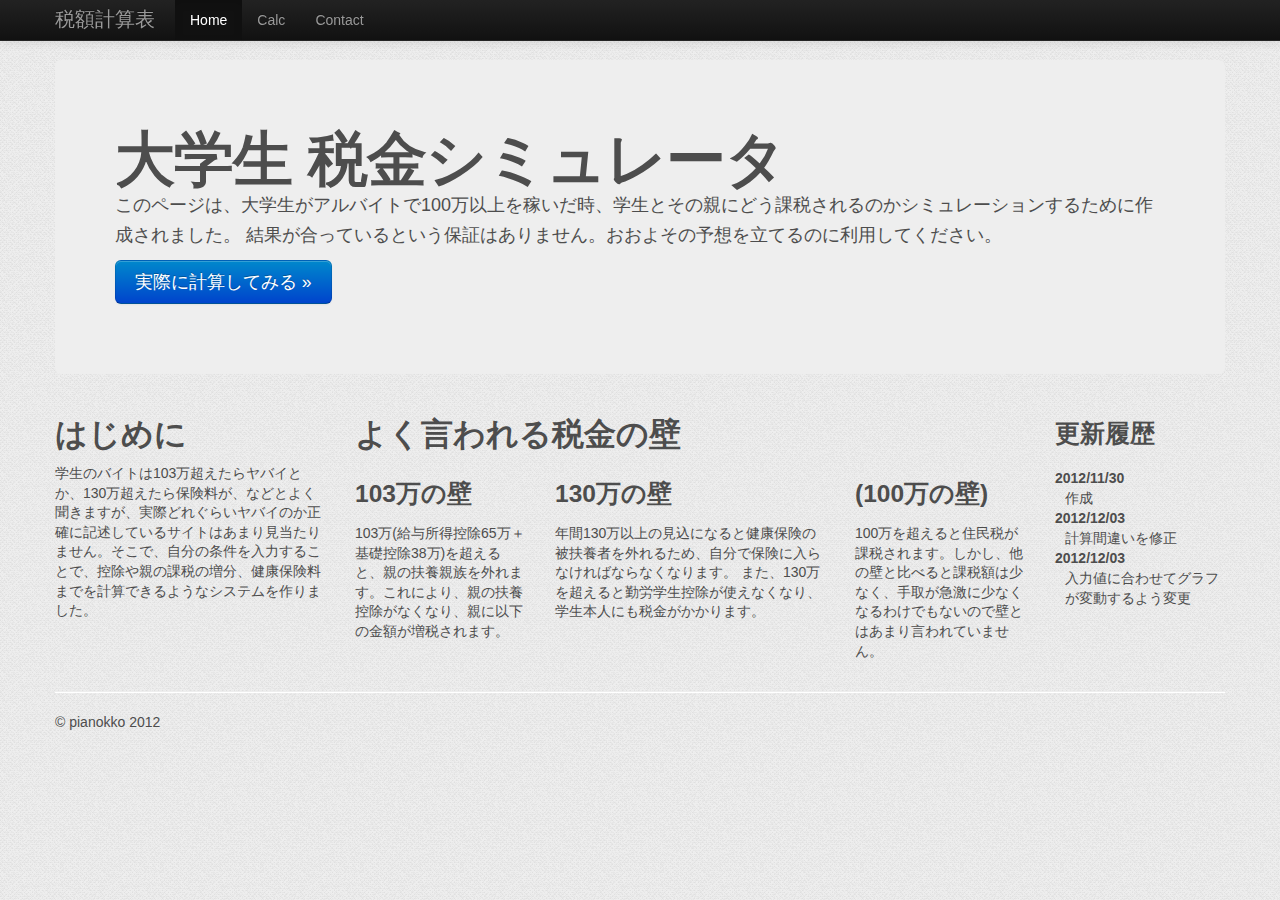
==== tax/index.html @ d50dcb94 "remove old form" ====
<!DOCTYPE html>
<html lang="ja" ng-app>
<head>
  <meta charset="utf-8">
  <meta http-equiv="X-UA-Compatible" content="IE=edge,chrome=1">
  <title>税金計算表</title>
  <meta name="description" content="">
  <meta name="viewport" content="width=device-width">
  <link rel="stylesheet" href="css/bootstrap.min.css">
  <link rel="stylesheet" href="css/bootstrap-responsive.min.css">
  <link rel="stylesheet" href="css/base.css">
  <style type="text/css">
    body {
      padding-top: 60px;
      padding-bottom: 40px;
    }
  </style>
  <!--[if lt IE 9]>
  <script src="//html5shiv.googlecode.com/svn/trunk/html5.js"></script>
  <script>window.html5 || document.write('<script src="js/vendor/html5shiv.js"><\/script>')</script>
  <![endif]-->
</head>
<body>
  <!--[if lt IE 7]>
  <p class="chromeframe">You are using an <strong>outdated</strong> browser. Please <a href="http://browsehappy.com/">upgrade your browser</a> or <a href="http://www.google.com/chromeframe/?redirect=true">activate Google Chrome Frame</a> to improve your experience.</p>
  <![endif]-->

  <div class="navbar navbar-inverse navbar-fixed-top"><div class="navbar-inner"><div class="container">
    <a class="btn btn-navbar" data-toggle="collapse" data-target=".nav-collapse">
      <span class="icon-bar"></span>
      <span class="icon-bar"></span>
      <span class="icon-bar"></span>
    </a>
    <a class="brand" href="#">税額計算表</a>
    <div class="nav-collapse collapse">
      <ul class="nav">
        <li class="active"><a href="index.html">Home</a></li>
        <li><a href="detail.html">Calc</a></li>
        <li><a href="#contact">Contact</a></li>
      </ul>
    </div><!--/.nav-collapse -->
  </div></div></div>

  <div class="container" ng-controller="TaxCtrl">

  <!-- Main hero unit for a primary marketing message or call to action -->
  <div class="hero-unit">
    <h1>大学生 税金シミュレータ</h1>
    <p>このページは、大学生がアルバイトで100万以上を稼いだ時、学生とその親にどう課税されるのかシミュレーションするために作成されました。
        結果が合っているという保証はありません。おおよその予想を立てるのに利用してください。</p>
    </p>
    <p><a class="btn btn-primary btn-large" href="detail.html">実際に計算してみる &raquo;</a></p>
  </div>

  <div class="row">
    <div class="span3">
      <h2>はじめに</h2>
      <p>学生のバイトは103万超えたらヤバイとか、130万超えたら保険料が、などとよく聞きますが、実際どれぐらいヤバイのか正確に記述しているサイトはあまり見当たりません。そこで、自分の条件を入力することで、控除や親の課税の増分、健康保険料までを計算できるようなシステムを作りました。</p>
    </div>
    <div class="span7">
      <h2>よく言われる税金の壁</h2>
      <div class="row">
        <div class="span2">
          <h3>103万の壁</h3>
          <p>103万(給与所得控除65万＋基礎控除38万)を超えると、親の扶養親族を外れます。これにより、親の扶養控除がなくなり、親に以下の金額が増税されます。</p>
        </div>
        <div class="span3">
          <h3>130万の壁</h3>
          <p>年間130万以上の見込になると健康保険の被扶養者を外れるため、自分で保険に入らなければならなくなります。
            また、130万を超えると勤労学生控除が使えなくなり、学生本人にも税金がかかります。</p>
        </div>
        <div class="span2">
          <h3>(100万の壁)</h3>
          <p>100万を超えると住民税が課税されます。しかし、他の壁と比べると課税額は少なく、手取が急激に少なくなるわけでもないので壁とはあまり言われていません。</p>
        </div>
      </div>
    </div>
    <div class="span2">
      <h3>更新履歴</h3>
      <dl>
        <dt>2012/11/30</dt><dd>作成</dd>
        <dt>2012/12/03</dt><dd>計算間違いを修正</dd>
        <dt>2012/12/03</dt><dd>入力値に合わせてグラフが変動するよう変更</dd>
      </dl>
    </div>

  </div>

  <hr>

  <footer>
  <p>&copy; pianokko 2012</p>
  </footer>

  </div> <!-- /container -->

  <script src="http://ajax.googleapis.com/ajax/libs/jquery/1.8.3/jquery.min.js"></script>
  <script>window.jQuery || document.write('<script src="js/vendor/jquery-1.8.3.min.js"><\/script>')</script>

  <script src="https://www.google.com/jsapi"></script>
  <script src="js/vendor/bootstrap.min.js"></script>
  <script src="js/main.js"></script>
  

<!--
  <script>
  var _gaq=[['_setAccount','UA-XXXXX-X'],['_trackPageview']];
  (function(d,t){var g=d.createElement(t),s=d.getElementsByTagName(t)[0];
  g.src=('https:'==location.protocol?'//ssl':'//www')+'.google-analytics.com/ga.js';
  s.parentNode.insertBefore(g,s)}(document,'script'));
  </script>
-->
</body>
</html>
---- tax/css/base.css ----
html,
body {
	margin: 0;
	padding: 0;
}

button {
	margin: 0;
	padding: 0;
	border: 0;
	background: none;
	font-size: 100%;
	vertical-align: baseline;
	font-family: inherit;
	color: inherit;
	-webkit-appearance: none;
	/*-moz-appearance: none;*/
	-ms-appearance: none;
	-o-appearance: none;
	appearance: none;
}

body {
	font: 14px 'Helvetica Neue', Helvetica, Arial, sans-serif;
	line-height: 1.4em;
	background: #eaeaea url('../img/bg.png');
	color: #4d4d4d;
	margin: 0 auto;
	-webkit-font-smoothing: antialiased;
	-moz-font-smoothing: antialiased;
	-ms-font-smoothing: antialiased;
	-o-font-smoothing: antialiased;
	font-smoothing: antialiased;
}

#todoapp {
	background: #fff;
	background: rgba(255, 255, 255, 0.9);
	margin: 130px 0 40px 0;
	border: 1px solid #ccc;
	position: relative;
	border-top-left-radius: 2px;
	border-top-right-radius: 2px;
	box-shadow: 0 2px 6px 0 rgba(0, 0, 0, 0.2),
				0 25px 50px 0 rgba(0, 0, 0, 0.15);
}

#todoapp:before {
	content: '';
	border-left: 1px solid #f5d6d6;
	border-right: 1px solid #f5d6d6;
	width: 2px;
	position: absolute;
	top: 0;
	left: 40px;
	height: 100%;
}

#todoapp input::-webkit-input-placeholder {
	font-style: italic;
}

#todoapp input:-moz-placeholder {
	font-style: italic;
	color: #a9a9a9;
}

#todoapp h1 {
	position: absolute;
	top: -120px;
	width: 100%;
	font-size: 70px;
	font-weight: bold;
	text-align: center;
	color: #b3b3b3;
	color: rgba(255, 255, 255, 0.3);
	text-shadow: -1px -1px rgba(0, 0, 0, 0.2);
	-webkit-text-rendering: optimizeLegibility;
	-moz-text-rendering: optimizeLegibility;
	-ms-text-rendering: optimizeLegibility;
	-o-text-rendering: optimizeLegibility;
	text-rendering: optimizeLegibility;
}

#header {
	padding-top: 15px;
	border-radius: inherit;
}

#header:before {
	content: '';
	position: absolute;
	top: 0;
	right: 0;
	left: 0;
	height: 15px;
	z-index: 2;
	border-bottom: 1px solid #6c615c;
	background: #8d7d77;
	background: -webkit-gradient(linear, left top, left bottom, from(rgba(132, 110, 100, 0.8)),to(rgba(101, 84, 76, 0.8)));
	background: -webkit-linear-gradient(top, rgba(132, 110, 100, 0.8), rgba(101, 84, 76, 0.8));
	background: -moz-linear-gradient(top, rgba(132, 110, 100, 0.8), rgba(101, 84, 76, 0.8));
	background: -o-linear-gradient(top, rgba(132, 110, 100, 0.8), rgba(101, 84, 76, 0.8));
	background: -ms-linear-gradient(top, rgba(132, 110, 100, 0.8), rgba(101, 84, 76, 0.8));
	background: linear-gradient(top, rgba(132, 110, 100, 0.8), rgba(101, 84, 76, 0.8));
	filter: progid:DXImageTransform.Microsoft.gradient(GradientType=0,StartColorStr='#9d8b83', EndColorStr='#847670');
	border-top-left-radius: 1px;
	border-top-right-radius: 1px;
}

#new-todo,
.edit {
	position: relative;
	margin: 0;
	width: 100%;
	font-size: 24px;
	font-family: inherit;
	line-height: 1.4em;
	border: 0;
	outline: none;
	color: inherit;
	padding: 6px;
	border: 1px solid #999;
	box-shadow: inset 0 -1px 5px 0 rgba(0, 0, 0, 0.2);
	-webkit-box-sizing: border-box;
	-moz-box-sizing: border-box;
	-ms-box-sizing: border-box;
	-o-box-sizing: border-box;
	box-sizing: border-box;
	-webkit-font-smoothing: antialiased;
	-moz-font-smoothing: antialiased;
	-ms-font-smoothing: antialiased;
	-o-font-smoothing: antialiased;
	font-smoothing: antialiased;
}

#new-todo {
	padding: 16px 16px 16px 60px;
	border: none;
	background: rgba(0, 0, 0, 0.02);
	z-index: 2;
	box-shadow: none;
}

#main {
	position: relative;
	z-index: 2;
	border-top: 1px dotted #adadad;
}

label[for='toggle-all'] {
	display: none;
}

#toggle-all {
	position: absolute;
	top: -56px;
	left: -15px;
	width: 65px;
	height: 41px;
	text-align: center;
	border: none; /* Mobile Safari */
	-webkit-appearance: none;
	/*-moz-appearance: none;*/
	-ms-appearance: none;
	-o-appearance: none;
	appearance: none;
	-webkit-transform: rotate(90deg);
	/*-moz-transform: rotate(90deg);*/
	-ms-transform: rotate(90deg);
	/*-o-transform: rotate(90deg);*/
	transform: rotate(90deg);
}

#toggle-all:before {
	content: '»';
	font-size: 28px;
	color: #d9d9d9;
	padding: 0 25px 7px;
}

#toggle-all:checked:before {
	color: #737373;
}

#todo-list {
	margin: 0;
	padding: 0;
	list-style: none;
}

#todo-list li {
	position: relative;
	font-size: 24px;
	border-bottom: 1px dotted #ccc;
}

#todo-list li:last-child {
	border-bottom: none;
}

#todo-list li.editing {
	border-bottom: none;
	padding: 0;
}

#todo-list li.editing .edit {
	display: block;
	width: 506px;
	padding: 13px 17px 12px 17px;
	margin: 0 0 0 43px;
}

#todo-list li.editing .view {
	display: none;
}

#todo-list li .toggle {
	text-align: center;
	width: 40px;
	height: 40px;
	position: absolute;
	top: 0;
	bottom: 0;
	margin: auto 0;
	border: none; /* Mobile Safari */
	-webkit-appearance: none;
	/*-moz-appearance: none;*/
	-ms-appearance: none;
	-o-appearance: none;
	appearance: none;
}

#todo-list li .toggle:after {
	font-size: 18px;
	content: '✔';
	line-height: 43px; /* 40 + a couple of pixels visual adjustment */
	font-size: 20px;
	color: #d9d9d9;
	text-shadow: 0 -1px 0 #bfbfbf;
}

#todo-list li .toggle:checked:after {
	color: #85ada7;
	text-shadow: 0 1px 0 #669991;
	bottom: 1px;
	position: relative;
}

#todo-list li label {
	word-break: break-word;
	padding: 15px;
	margin-left: 45px;
	display: block;
	line-height: 1.2;
	-webkit-transition: color 0.4s;
	-moz-transition: color 0.4s;
	-ms-transition: color 0.4s;
	-o-transition: color 0.4s;
	transition: color 0.4s;
}

#todo-list li.completed label {
	color: #a9a9a9;
	text-decoration: line-through;
}

#todo-list li .destroy {
	display: none;
	position: absolute;
	top: 0;
	right: 10px;
	bottom: 0;
	width: 40px;
	height: 40px;
	margin: auto 0;
	font-size: 22px;
	color: #a88a8a;
	-webkit-transition: all 0.2s;
	-moz-transition: all 0.2s;
	-ms-transition: all 0.2s;
	-o-transition: all 0.2s;
	transition: all 0.2s;
}

#todo-list li .destroy:hover {
	text-shadow: 0 0 1px #000,
				 0 0 10px rgba(199, 107, 107, 0.8);
	-webkit-transform: scale(1.3);
	-moz-transform: scale(1.3);
	-ms-transform: scale(1.3);
	-o-transform: scale(1.3);
	transform: scale(1.3);
}

#todo-list li .destroy:after {
	content: '✖';
}

#todo-list li:hover .destroy {
	display: block;
}

#todo-list li .edit {
	display: none;
}

#todo-list li.editing:last-child {
	margin-bottom: -1px;
}

#footer {
	color: #777;
	padding: 0 15px;
	position: absolute;
	right: 0;
	bottom: -31px;
	left: 0;
	height: 20px;
	z-index: 1;
	text-align: center;
}

#footer:before {
	content: '';
	position: absolute;
	right: 0;
	bottom: 31px;
	left: 0;
	height: 50px;
	z-index: -1;
	box-shadow: 0 1px 1px rgba(0, 0, 0, 0.3),
				0 6px 0 -3px rgba(255, 255, 255, 0.8),
				0 7px 1px -3px rgba(0, 0, 0, 0.3),
				0 43px 0 -6px rgba(255, 255, 255, 0.8),
				0 44px 2px -6px rgba(0, 0, 0, 0.2);
}

#todo-count {
	float: left;
	text-align: left;
}

#filters {
	margin: 0;
	padding: 0;
	list-style: none;
	position: absolute;
	right: 0;
	left: 0;
}

#filters li {
	display: inline;
}

#filters li a {
	color: #83756f;
	margin: 2px;
	text-decoration: none;
}

#filters li a.selected {
	font-weight: bold;
}

#clear-completed {
	float: right;
	position: relative;
	line-height: 20px;
	text-decoration: none;
	background: rgba(0, 0, 0, 0.1);
	font-size: 11px;
	padding: 0 10px;
	border-radius: 3px;
	box-shadow: 0 -1px 0 0 rgba(0, 0, 0, 0.2);
}

#clear-completed:hover {
	background: rgba(0, 0, 0, 0.15);
	box-shadow: 0 -1px 0 0 rgba(0, 0, 0, 0.3);
}

#info {
	margin: 65px auto 0;
	color: #a6a6a6;
	font-size: 12px;
	text-shadow: 0 1px 0 rgba(255, 255, 255, 0.7);
	text-align: center;
}

#info a {
	color: inherit;
}

/*
	Hack to remove background from Mobile Safari.
	Can't use it globally since it destroys checkboxes in Firefox and Opera
*/
@media screen and (-webkit-min-device-pixel-ratio:0) {
	#toggle-all,
	#todo-list li .toggle {
		background: none;
	}
}

.hidden{
	display:none;
}
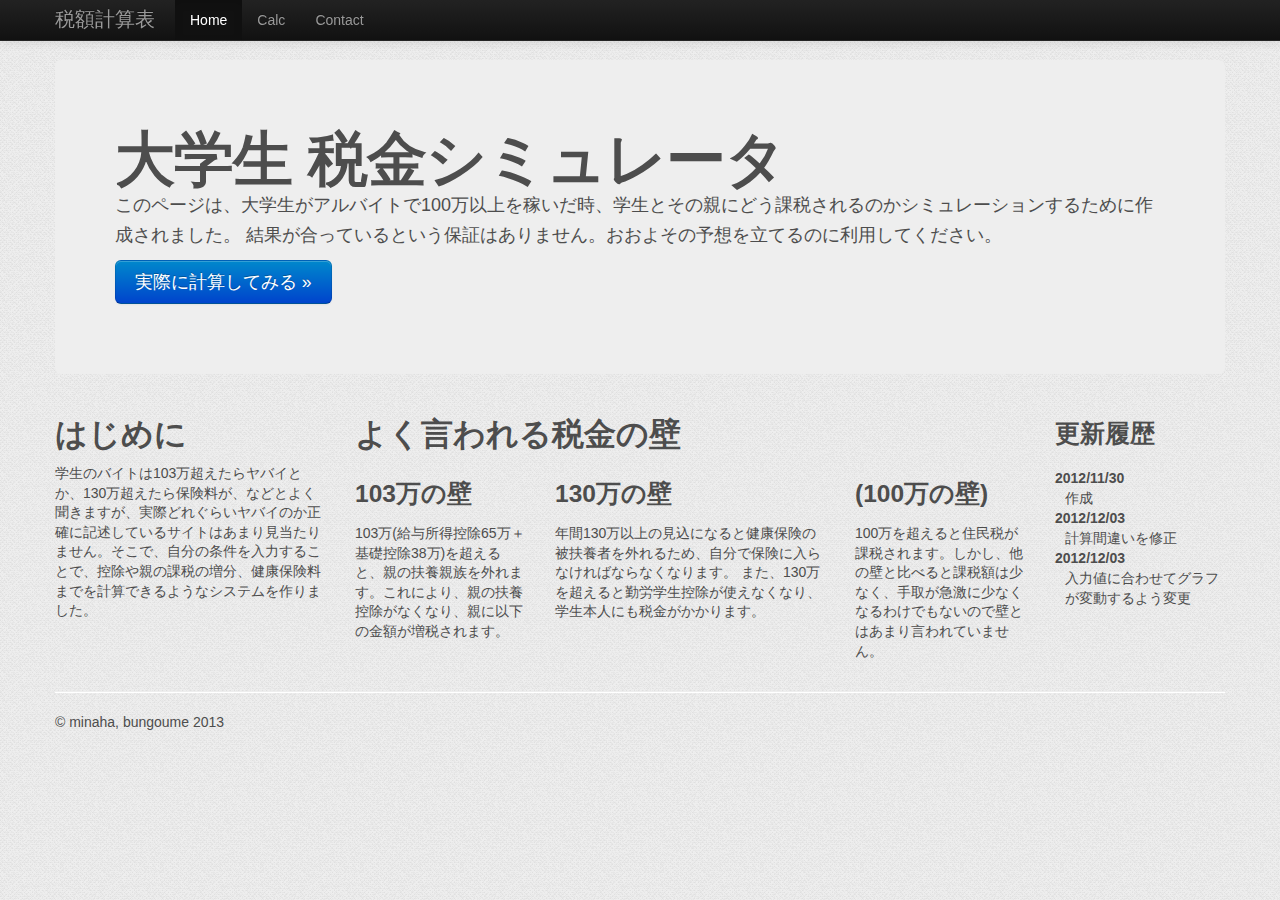
==== commit afbc768e: "change copyright" ====
--- a/tax/index.html
+++ b/tax/index.html
@@ -89,7 +89,7 @@
   <hr>
 
   <footer>
-  <p>&copy; pianokko 2012</p>
+  <p>&copy; minaha, bungoume 2013</p>
   </footer>
 
   </div> <!-- /container -->
@@ -101,14 +101,5 @@
   <script src="js/vendor/bootstrap.min.js"></script>
   <script src="js/main.js"></script>
   
-
-<!--
-  <script>
-  var _gaq=[['_setAccount','UA-XXXXX-X'],['_trackPageview']];
-  (function(d,t){var g=d.createElement(t),s=d.getElementsByTagName(t)[0];
-  g.src=('https:'==location.protocol?'//ssl':'//www')+'.google-analytics.com/ga.js';
-  s.parentNode.insertBefore(g,s)}(document,'script'));
-  </script>
--->
 </body>
 </html>
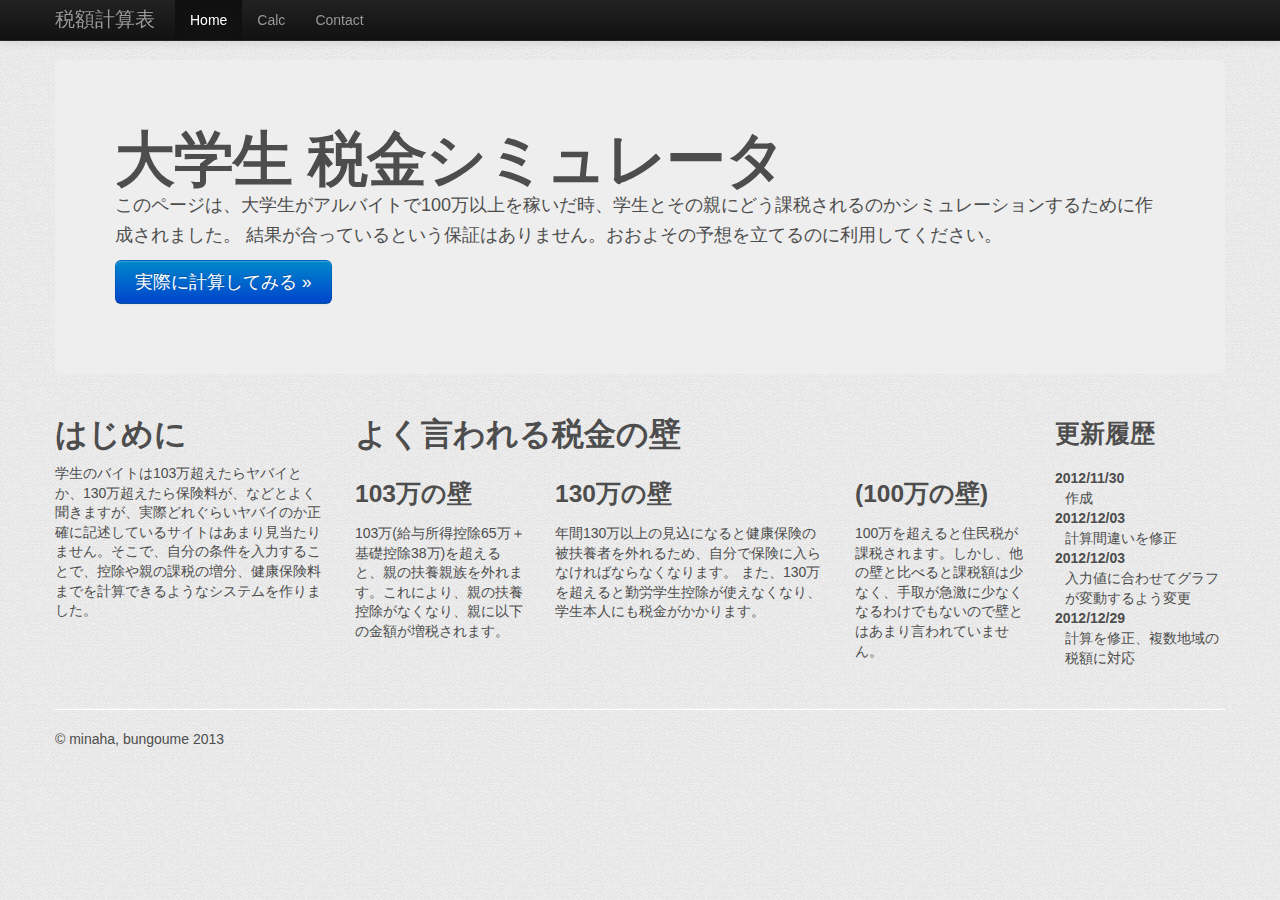
==== commit 6e07b5c1: "add changelog" ====
--- a/tax/index.html
+++ b/tax/index.html
@@ -81,6 +81,7 @@
         <dt>2012/11/30</dt><dd>作成</dd>
         <dt>2012/12/03</dt><dd>計算間違いを修正</dd>
         <dt>2012/12/03</dt><dd>入力値に合わせてグラフが変動するよう変更</dd>
+        <dt>2012/12/29</dt><dd>計算を修正、複数地域の税額に対応</dd>
       </dl>
     </div>
 
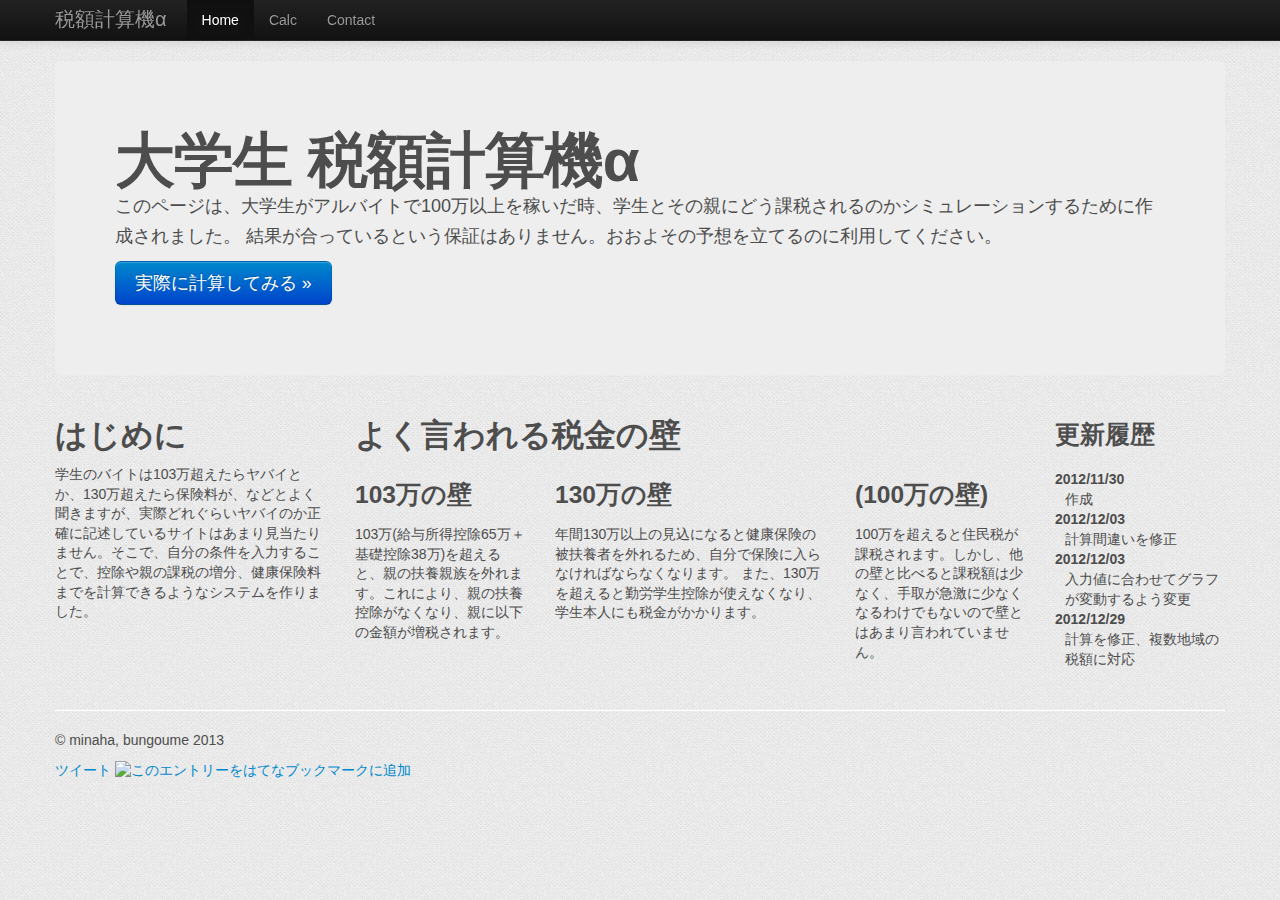
==== commit 55d2698b: "change title and add social buttons" ====
--- a/tax/index.html
+++ b/tax/index.html
@@ -3,14 +3,14 @@
 <head>
   <meta charset="utf-8">
   <meta http-equiv="X-UA-Compatible" content="IE=edge,chrome=1">
-  <title>税金計算表</title>
+  <title>税額計算機α</title>
   <meta name="description" content="">
   <meta name="viewport" content="width=device-width">
   <link rel="stylesheet" href="css/bootstrap.min.css">
   <link rel="stylesheet" href="css/bootstrap-responsive.min.css">
   <link rel="stylesheet" href="css/base.css">
   <style type="text/css">
-    body {
+    #main {
       padding-top: 60px;
       padding-bottom: 40px;
     }
@@ -31,7 +31,7 @@
       <span class="icon-bar"></span>
       <span class="icon-bar"></span>
     </a>
-    <a class="brand" href="#">税額計算表</a>
+    <a class="brand" href="index.html">税額計算機α</a>
     <div class="nav-collapse collapse">
       <ul class="nav">
         <li class="active"><a href="index.html">Home</a></li>
@@ -41,11 +41,11 @@
     </div><!--/.nav-collapse -->
   </div></div></div>
 
-  <div class="container" ng-controller="TaxCtrl">
+  <div id="main" class="container" ng-controller="TaxCtrl">
 
   <!-- Main hero unit for a primary marketing message or call to action -->
   <div class="hero-unit">
-    <h1>大学生 税金シミュレータ</h1>
+    <h1>大学生 税額計算機α</h1>
     <p>このページは、大学生がアルバイトで100万以上を稼いだ時、学生とその親にどう課税されるのかシミュレーションするために作成されました。
         結果が合っているという保証はありません。おおよその予想を立てるのに利用してください。</p>
     </p>
@@ -91,6 +91,9 @@
 
   <footer>
   <p>&copy; minaha, bungoume 2013</p>
+  <a href="https://twitter.com/share" class="twitter-share-button" data-lang="ja">ツイート</a>
+<script>!function(d,s,id){var js,fjs=d.getElementsByTagName(s)[0];if(!d.getElementById(id)){js=d.createElement(s);js.id=id;js.src="//platform.twitter.com/widgets.js";fjs.parentNode.insertBefore(js,fjs);}}(document,"script","twitter-wjs");</script>
+  <a href="http://b.hatena.ne.jp/entry/http://umeice.com/tax/" class="hatena-bookmark-button" data-hatena-bookmark-title="税額計算機α" data-hatena-bookmark-layout="standard-balloon" title="このエントリーをはてなブックマークに追加"><img src="http://b.st-hatena.com/images/entry-button/button-only.gif" alt="このエントリーをはてなブックマークに追加" width="20" height="20" style="border: none;" /></a><script type="text/javascript" src="http://b.st-hatena.com/js/bookmark_button.js" charset="utf-8" async="async"></script>
   </footer>
 
   </div> <!-- /container -->
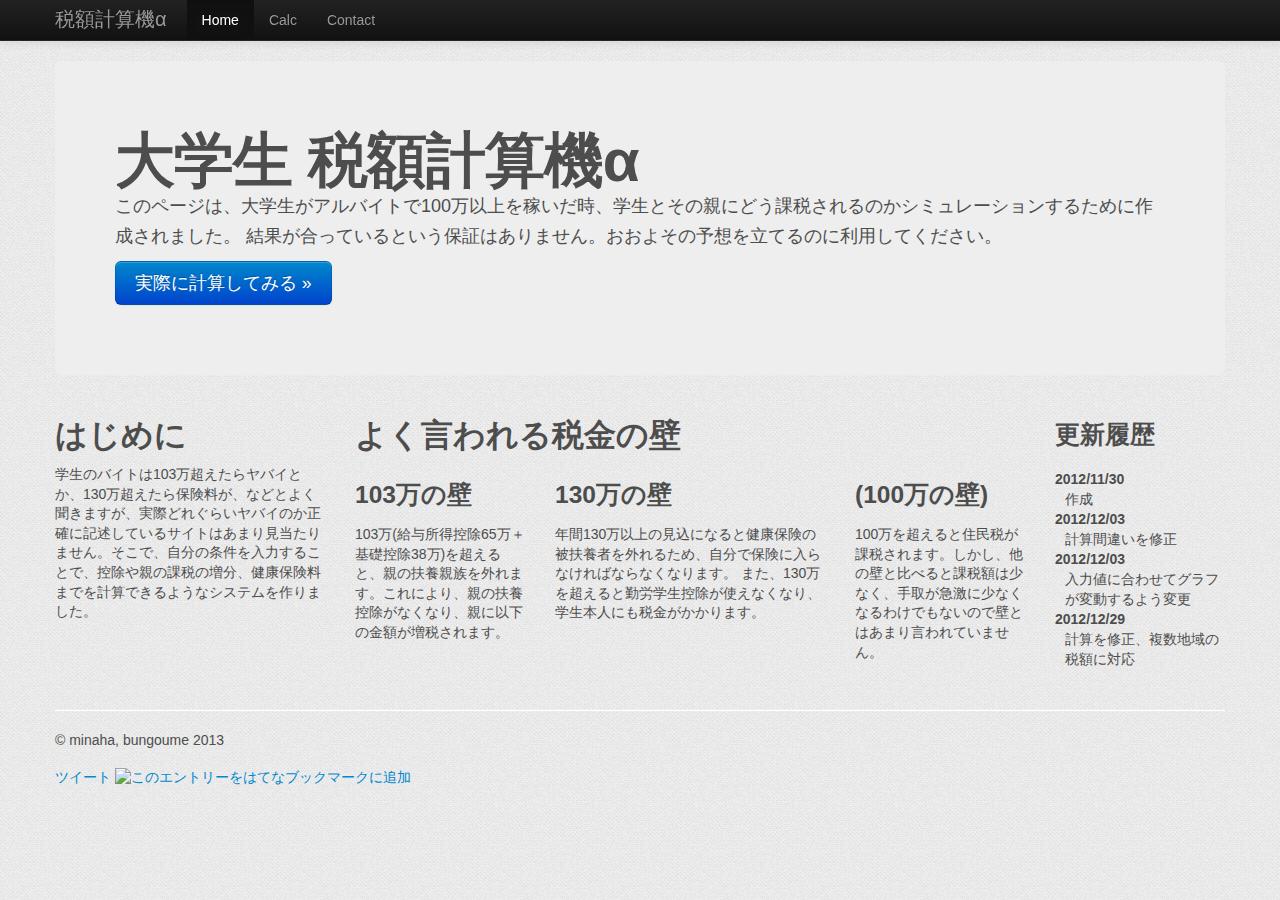
==== commit bd521d66: "change facebook buttons code" ====
--- a/tax/index.html
+++ b/tax/index.html
@@ -94,6 +94,7 @@
   <a href="https://twitter.com/share" class="twitter-share-button" data-lang="ja">ツイート</a>
 <script>!function(d,s,id){var js,fjs=d.getElementsByTagName(s)[0];if(!d.getElementById(id)){js=d.createElement(s);js.id=id;js.src="//platform.twitter.com/widgets.js";fjs.parentNode.insertBefore(js,fjs);}}(document,"script","twitter-wjs");</script>
   <a href="http://b.hatena.ne.jp/entry/http://umeice.com/tax/" class="hatena-bookmark-button" data-hatena-bookmark-title="税額計算機α" data-hatena-bookmark-layout="standard-balloon" title="このエントリーをはてなブックマークに追加"><img src="http://b.st-hatena.com/images/entry-button/button-only.gif" alt="このエントリーをはてなブックマークに追加" width="20" height="20" style="border: none;" /></a><script type="text/javascript" src="http://b.st-hatena.com/js/bookmark_button.js" charset="utf-8" async="async"></script>
+  <iframe src="//www.facebook.com/plugins/like.php?href=http%3A%2F%2Fumeice.com%2Ftax%2F&amp;send=false&amp;layout=button_count&amp;width=450&amp;show_faces=false&amp;font=arial&amp;colorscheme=light&amp;action=like&amp;height=21" scrolling="no" frameborder="0" style="border:none; overflow:hidden; width:450px; height:21px;" allowTransparency="true"></iframe>
   </footer>
 
   </div> <!-- /container -->
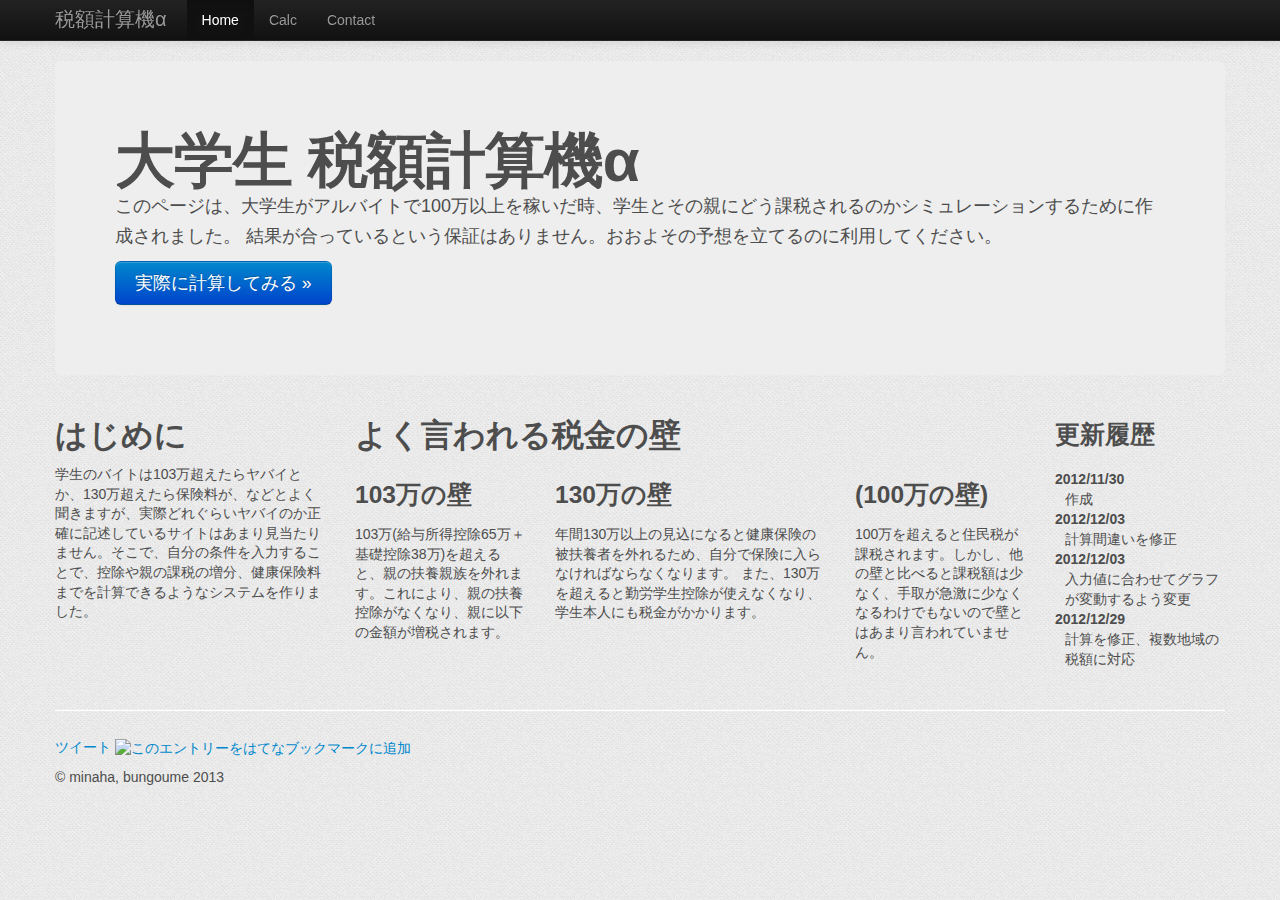
==== commit c8767987: "change footer" ====
--- a/tax/index.html
+++ b/tax/index.html
@@ -90,11 +90,11 @@
   <hr>
 
   <footer>
-  <p>&copy; minaha, bungoume 2013</p>
-  <a href="https://twitter.com/share" class="twitter-share-button" data-lang="ja">ツイート</a>
+  <p><a href="https://twitter.com/share" class="twitter-share-button" data-lang="ja">ツイート</a>
 <script>!function(d,s,id){var js,fjs=d.getElementsByTagName(s)[0];if(!d.getElementById(id)){js=d.createElement(s);js.id=id;js.src="//platform.twitter.com/widgets.js";fjs.parentNode.insertBefore(js,fjs);}}(document,"script","twitter-wjs");</script>
   <a href="http://b.hatena.ne.jp/entry/http://umeice.com/tax/" class="hatena-bookmark-button" data-hatena-bookmark-title="税額計算機α" data-hatena-bookmark-layout="standard-balloon" title="このエントリーをはてなブックマークに追加"><img src="http://b.st-hatena.com/images/entry-button/button-only.gif" alt="このエントリーをはてなブックマークに追加" width="20" height="20" style="border: none;" /></a><script type="text/javascript" src="http://b.st-hatena.com/js/bookmark_button.js" charset="utf-8" async="async"></script>
-  <iframe src="//www.facebook.com/plugins/like.php?href=http%3A%2F%2Fumeice.com%2Ftax%2F&amp;send=false&amp;layout=button_count&amp;width=450&amp;show_faces=false&amp;font=arial&amp;colorscheme=light&amp;action=like&amp;height=21" scrolling="no" frameborder="0" style="border:none; overflow:hidden; width:450px; height:21px;" allowTransparency="true"></iframe>
+  <iframe src="//www.facebook.com/plugins/like.php?href=http%3A%2F%2Fumeice.com%2Ftax%2F&amp;send=false&amp;layout=button_count&amp;width=450&amp;show_faces=false&amp;font=arial&amp;colorscheme=light&amp;action=like&amp;height=21" scrolling="no" frameborder="0" style="border:none; overflow:hidden; width:450px; height:21px;" allowTransparency="true"></iframe></p>
+  <p>&copy; minaha, bungoume 2013</p>
   </footer>
 
   </div> <!-- /container -->
